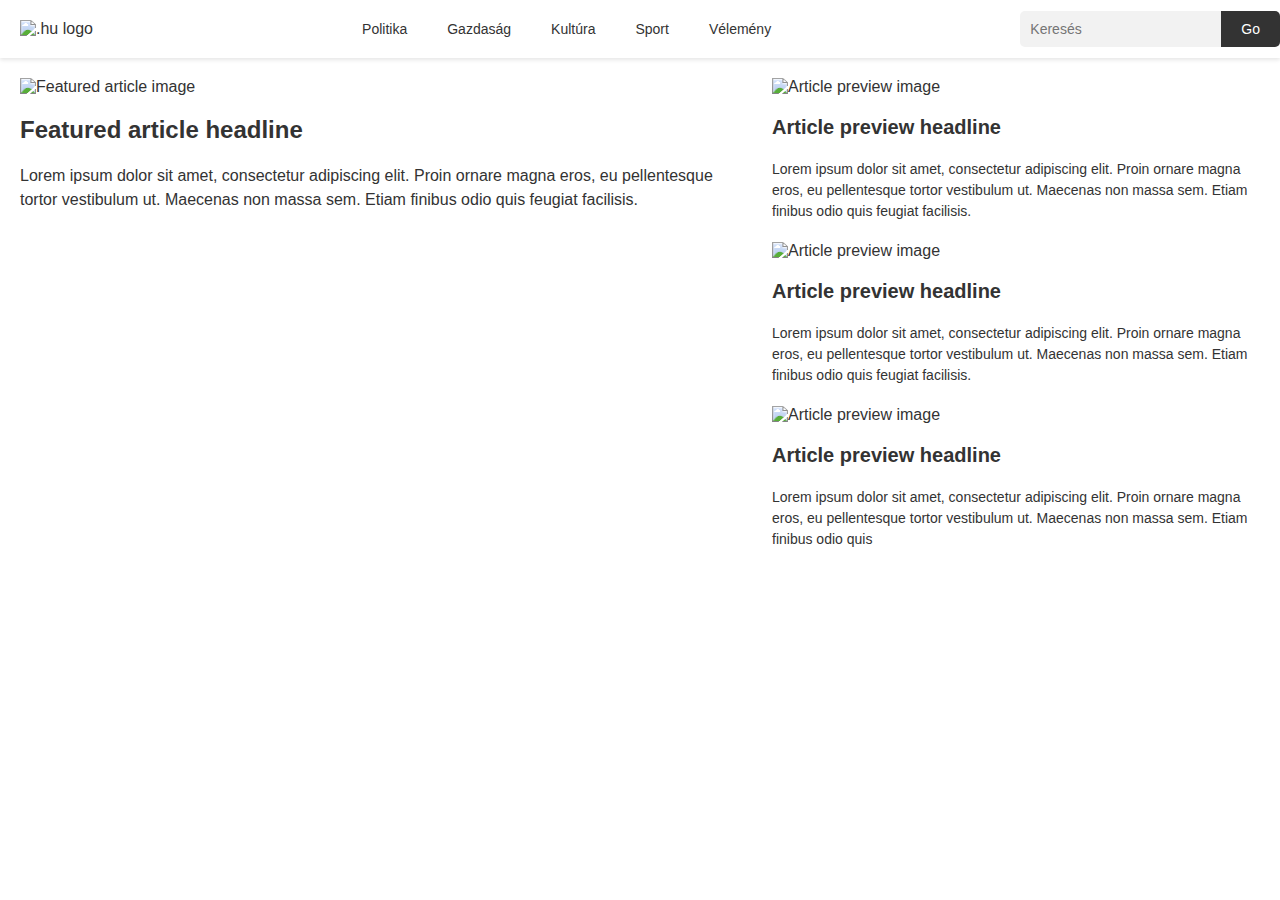
==== a.html @ dc6f7cd3 "d" ====
<!DOCTYPE html>
<html>
<head>
  <title>.hu</title>
  <link rel="stylesheet" href="style2.css">
</head>
<body>
  <header>
    <div class="logo">
      <img src="logo.png" alt=".hu logo">
    </div>
    <nav>
      <ul>
        <li><a href="#">Politika</a></li>
        <li><a href="#">Gazdaság</a></li>
        <li><a href="#">Kultúra</a></li>
        <li><a href="#">Sport</a></li>
        <li><a href="#">Vélemény</a></li>
      </ul>
    </nav>
    <div class="search-form">
      <form>
        <input type="text" placeholder="Keresés">
        <button type="submit">Go</button>
      </form>
    </div>
  </header>
  <main>
    <div class="featured-article">
      <img src="featured.jpg" alt="Featured article image">
      <h2>Featured article headline</h2>
      <p>Lorem ipsum dolor sit amet, consectetur adipiscing elit. Proin ornare magna eros, eu pellentesque tortor vestibulum ut. Maecenas non massa sem. Etiam finibus odio quis feugiat facilisis.</p>
    </div>
    <div class="article-preview-container">
      <div class="article-preview">
        <img src="preview1.jpg" alt="Article preview image">
        <h3>Article preview headline</h3>
        <p>Lorem ipsum dolor sit amet, consectetur adipiscing elit. Proin ornare magna eros, eu pellentesque tortor vestibulum ut. Maecenas non massa sem. Etiam finibus odio quis feugiat facilisis.</p>
      </div>
      <div class="article-preview">
        <img src="preview2.jpg" alt="Article preview image">
        <h3>Article preview headline</h3>
        <p>Lorem ipsum dolor sit amet, consectetur adipiscing elit. Proin ornare magna eros, eu pellentesque tortor vestibulum ut. Maecenas non massa sem. Etiam finibus odio quis feugiat facilisis.</p>
      </div>
      <div class="article-preview">
        <img src="preview3.jpg" alt="Article preview image">
        <h3>Article preview headline</h3>
        <p>Lorem ipsum dolor sit amet, consectetur adipiscing elit. Proin ornare magna eros, eu pellentesque tortor vestibulum ut. Maecenas non massa sem. Etiam finibus odio quis
---- style2.css ----
body {
    margin: 0;
    padding: 0;
    font-family: Arial, sans-serif;
    color: #333;
  }
  
  header {
    display: flex;
    align-items: center;
    justify-content: space-between;
    background-color: #fff;
    box-shadow: 0 2px 4px rgba(0, 0, 0, 0.1);
  }
  
  .logo {
    margin: 20px;
  }
  
  .logo img {
    width: 150px;
  }
  
  nav {
    display: flex;
  }
  
  nav ul {
    display: flex;
    margin: 0;
    padding: 0;
    list-style: none;
  }
  
  nav li {
    margin: 0 20px;
  }
  
  nav a {
    text-decoration: none;
    color: #333;
    font-size: 14px;
  }
  
  .search-form {
    display: flex;
    align-items: center;
  }
  
  .search-form form {
    display: flex;
    align-items: center;
  }
  
  .search-form input[type="text"] {
    border: none;
    outline: none;
    background-color: #f2f2f2;
    font-size: 14px;
    padding: 10px;
    border-radius: 5px 0 0 5px;
  }
  
  .search-form button[type="submit"] {
    border: none;
    outline: none;
    background-color: #333;
    color: #fff;
    font-size: 14px;
    padding: 10px 20px;
    border-radius: 0 5px 5px 0;
    cursor: pointer;
  }
  
  main {
    display: flex;
    flex-wrap: wrap;
    margin: 20px;
  }
  
  .featured-article {
    flex: 3;
    margin-right: 20px;
  }
  
  .featured-article img {
    width: 100%;
  }
  
  .featured-article h2 {
    font-size: 24px;
    margin: 20px 0;
  }
  
  .featured-article p {
    font-size: 16px;
    line-height: 1.5;
  }
  
  .article-preview-container {
    flex: 2;
  }
  
  .article-preview {
    margin-bottom: 20px;
  }
  
  .article-preview img {
    width: 100%;
  }
  
  .article-preview h3 {
    font-size: 20px;
    margin: 20px 0;
  }
  
  .article-preview p {
    font-size: 14px;
    line-height: 1.5;
  }
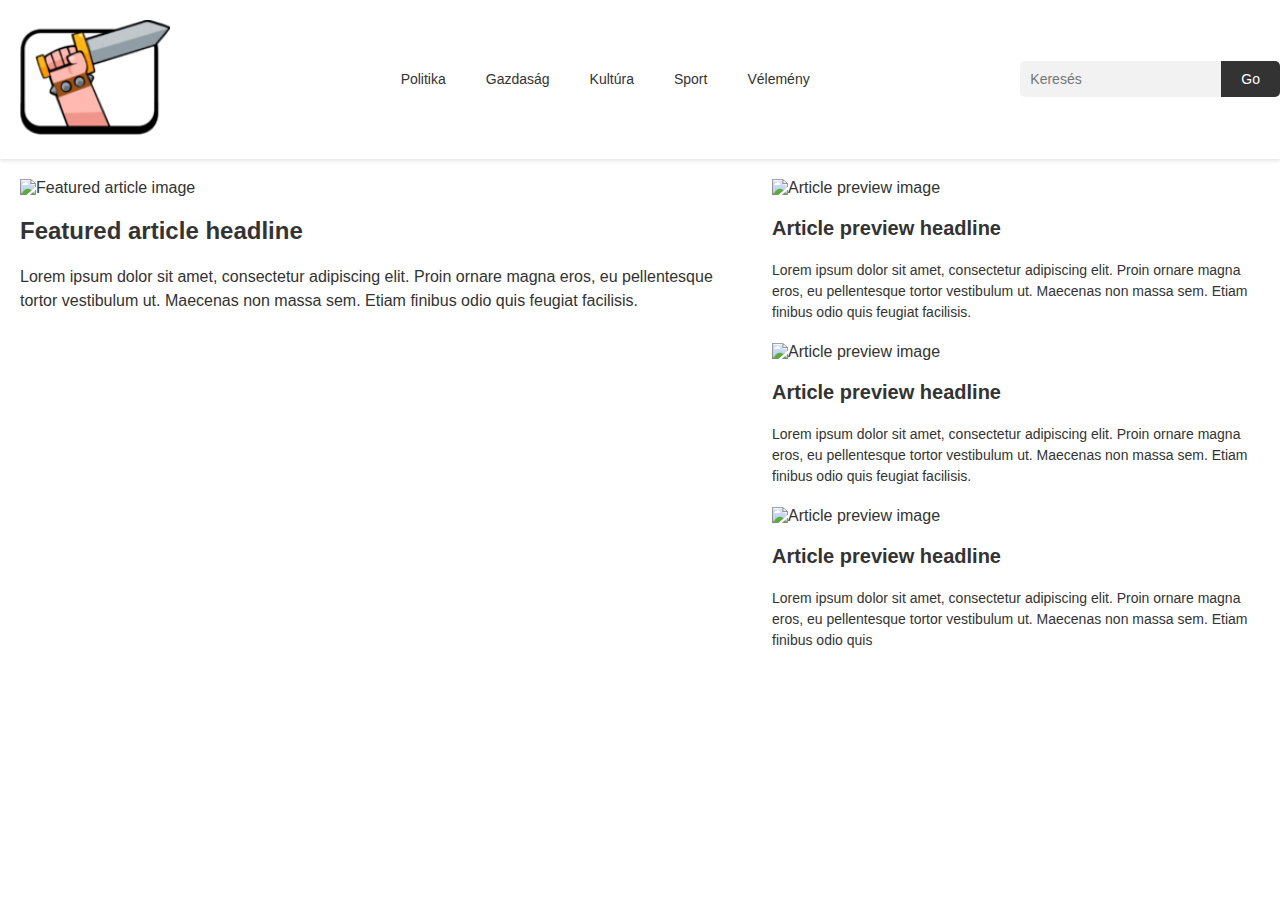
==== commit dc1565a1: "t" ====
--- a/a.html
+++ b/a.html
@@ -7,7 +7,7 @@
 <body>
   <header>
     <div class="logo">
-      <img src="logo.png" alt=".hu logo">
+      <img src="logo1.png" alt=".hu logo">
     </div>
     <nav>
       <ul>
--- a/style2.css
+++ b/style2.css
@@ -118,4 +118,47 @@
     font-size: 14px;
     line-height: 1.5;
   }
-  +
+/*media (max-width: 767px) {
+    header {
+      flex-direction: column;
+    }
+    .logo {
+      margin: 20px 0;
+    }
+    nav {
+      margin: 20px 0;
+    }
+    nav ul {
+      flex-direction: column;
+    }
+    nav li {
+      margin: 10px 0;
+    }
+    .search-form {
+      margin: 20px 0;
+    }
+    .search-form input[type="text"] {
+      width: 100%;
+      border-radius: 5px 5px 0 0;
+    }
+    .search-form button[type="submit"] {
+      width: 100%;
+      border-radius: 0 0 5px 5px;
+    }
+    main {
+      flex-direction: column;
+    }
+    .featured-article {
+      flex: none;
+      width: 100%;
+      margin-bottom: 20px;
+    }
+    .article-preview-container {
+      flex: none;
+      width: 100%;
+    }
+    .article-preview {
+      width: 100%;
+    }
+  }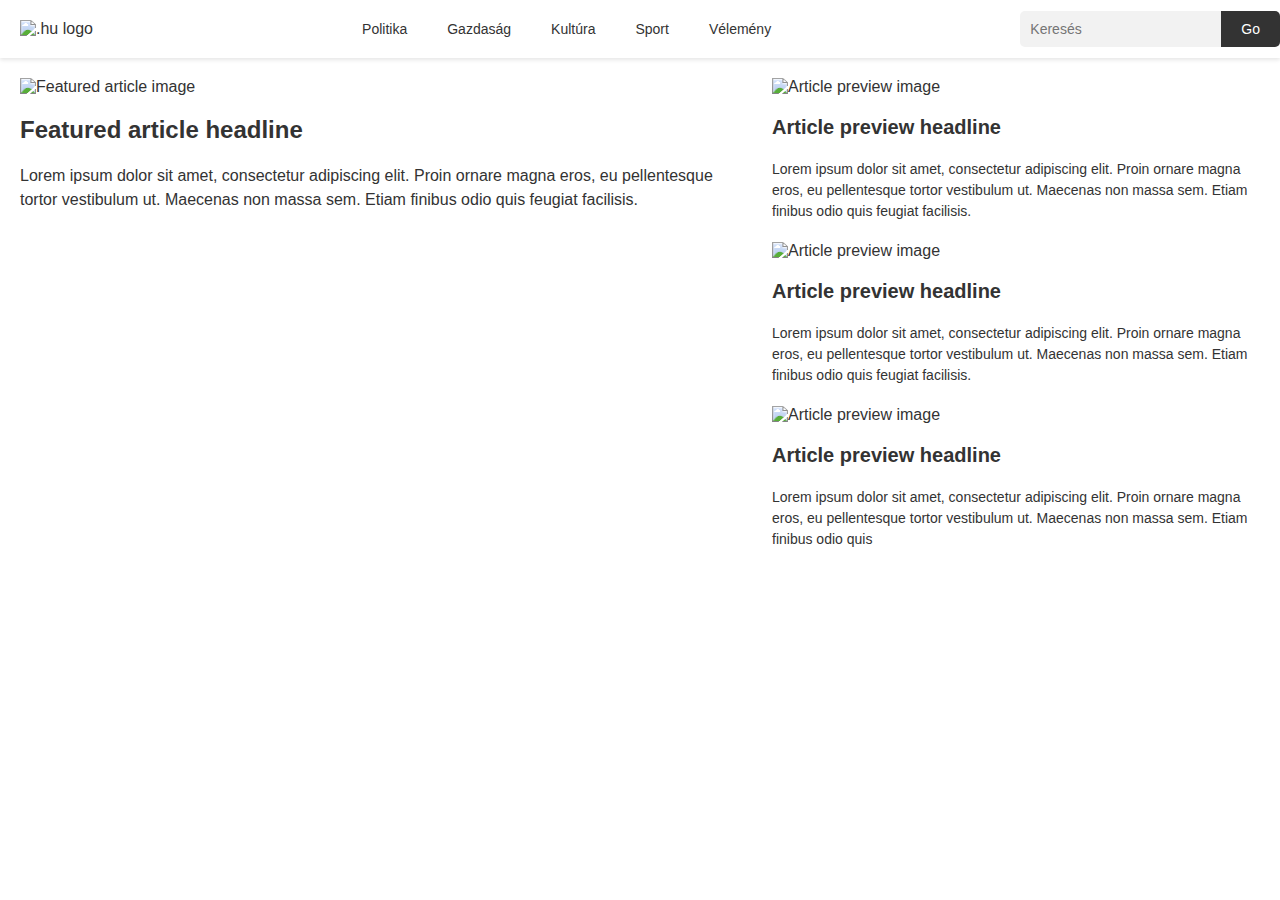
==== commit 9e2124f2: "Update a.html" ====
--- a/a.html
+++ b/a.html
@@ -1,5 +1,5 @@
 <!DOCTYPE html>
-<html>
+<html lang="en">
 <head>
   <title>.hu</title>
   <link rel="stylesheet" href="style2.css">
@@ -7,7 +7,7 @@
 <body>
   <header>
     <div class="logo">
-      <img src="logo1.png" alt=".hu logo">
+      <img src="logo.png" alt=".hu logo">
     </div>
     <nav>
       <ul>
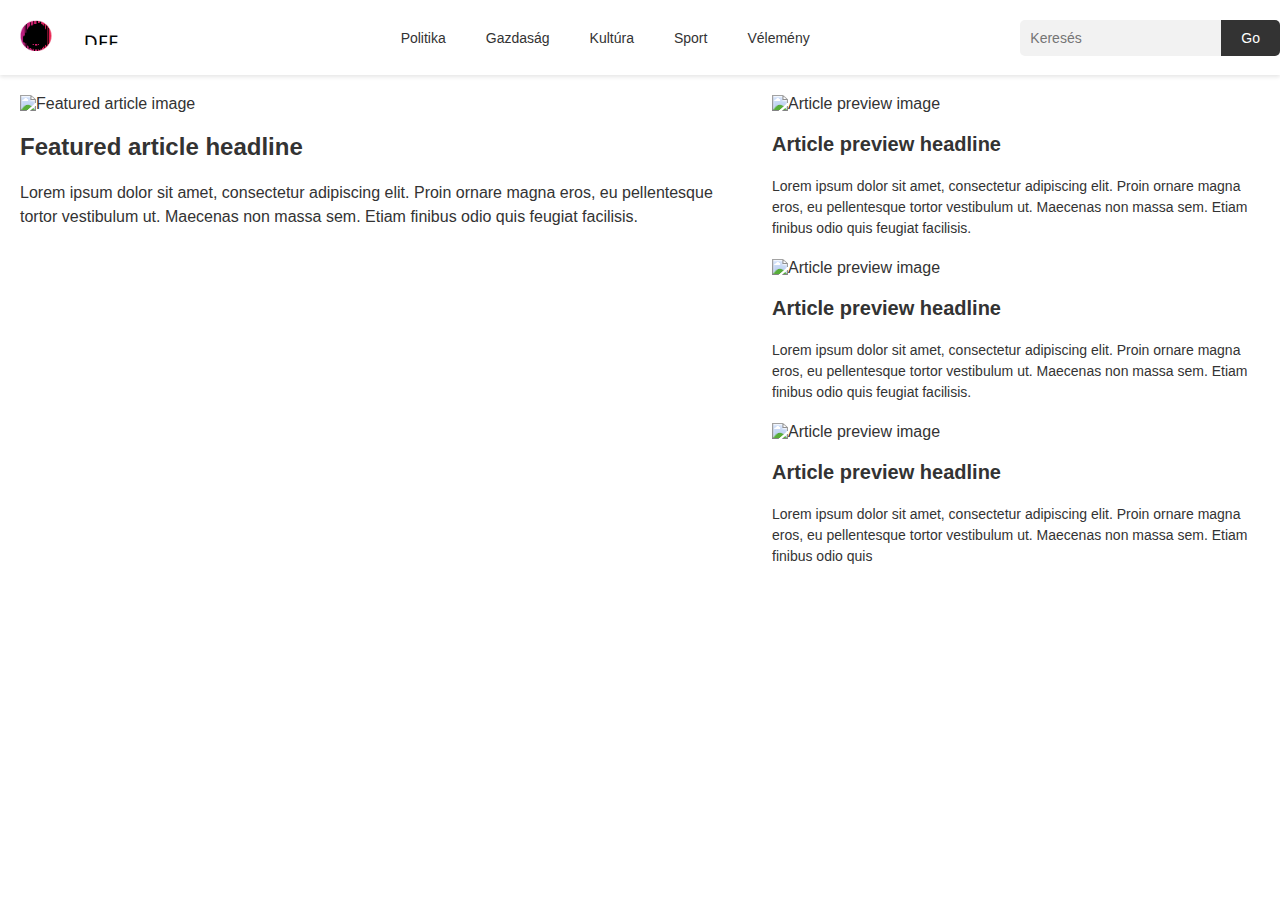
==== commit 0861b3ae: "f" ====
--- a/a.html
+++ b/a.html
@@ -7,7 +7,7 @@
 <body>
   <header>
     <div class="logo">
-      <img src="logo.png" alt=".hu logo">
+      <img src="logo2.png" alt=".hu logo">
     </div>
     <nav>
       <ul>
